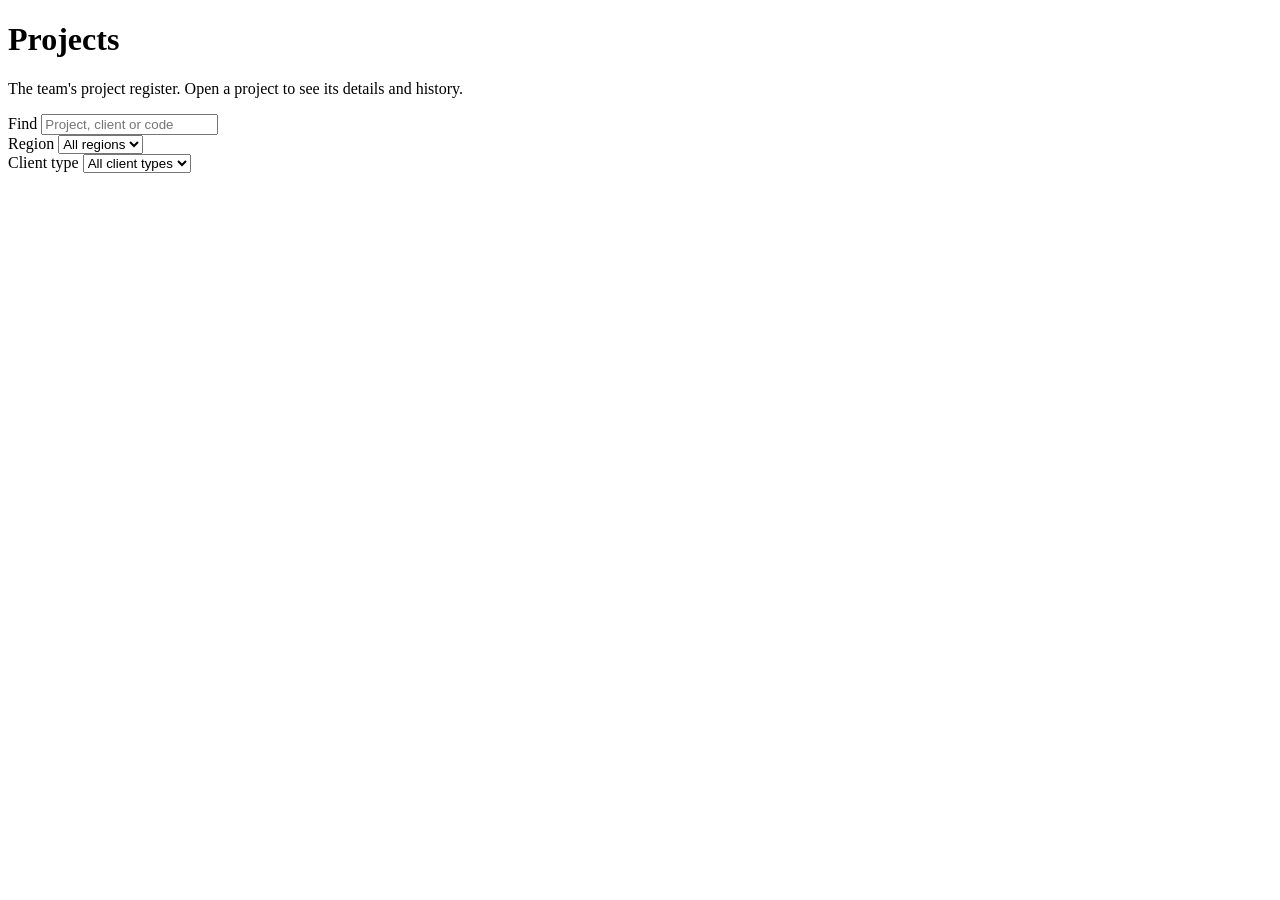
==== index.html @ 6203b5d2 "Step 1: project register (list, create, open, edit details, history) Pages index.html and project.ht" ====
<!doctype html>
<html lang="en" data-loading>
<head>
<meta http-equiv="Content-Security-Policy" content="default-src 'self'; script-src 'self'; style-src 'self'; img-src 'self' data: blob: https://cykpvtekrdfmqimtrcps.supabase.co; connect-src 'self' https://cykpvtekrdfmqimtrcps.supabase.co; font-src 'self'; object-src 'none'; base-uri 'none'; form-action 'self'">
<meta charset="utf-8">
<meta name="robots" content="noindex, nofollow">
<meta name="viewport" content="width=device-width, initial-scale=1">
<title>Projects - DAME HUB</title>
<link rel="stylesheet" href="/dame-hub/core/v1/theme.css">
<link rel="stylesheet" href="/projects/assets/pr.css">
<link rel="icon" href="/dame-hub/core/v1/icons/favicon.svg" type="image/svg+xml">
<link rel="apple-touch-icon" href="/dame-hub/core/v1/icons/apple-touch-icon.png">
<script src="/dame-hub/core/v1/config.js" defer></script>
<script src="/dame-hub/core/v1/api.js" defer></script>
<script src="/dame-hub/core/v1/core.js" defer></script>
<script src="/projects/assets/pr-common.js" defer></script>
<script src="/projects/assets/pr-list.js" defer></script>
</head>
<body>
<header id="topbar"></header>
<main>
  <div class="page-head">
    <div>
      <h1>Projects</h1>
      <p class="muted">The team's project register. Open a project to see its details and history.</p>
    </div>
    <button class="btn primary" type="button" id="new" hidden>New project</button>
  </div>

  <div class="card">
    <div class="pr-filters" id="filters">
      <div class="field">
        <label for="q">Find</label>
        <input id="q" type="search" placeholder="Project, client or code" maxlength="120" autocomplete="off">
      </div>
      <div class="field">
        <label for="f-region">Region</label>
        <select id="f-region"><option value="">All regions</option></select>
      </div>
      <div class="field">
        <label for="f-type">Client type</label>
        <select id="f-type"><option value="">All client types</option></select>
      </div>
    </div>
    <div class="pr-bar">
      <span class="pr-count" id="count"></span>
      <button class="btn small" type="button" id="download" hidden>Download list (CSV)</button>
    </div>
    <div id="list"></div>
  </div>
</main>
</body>
</html>
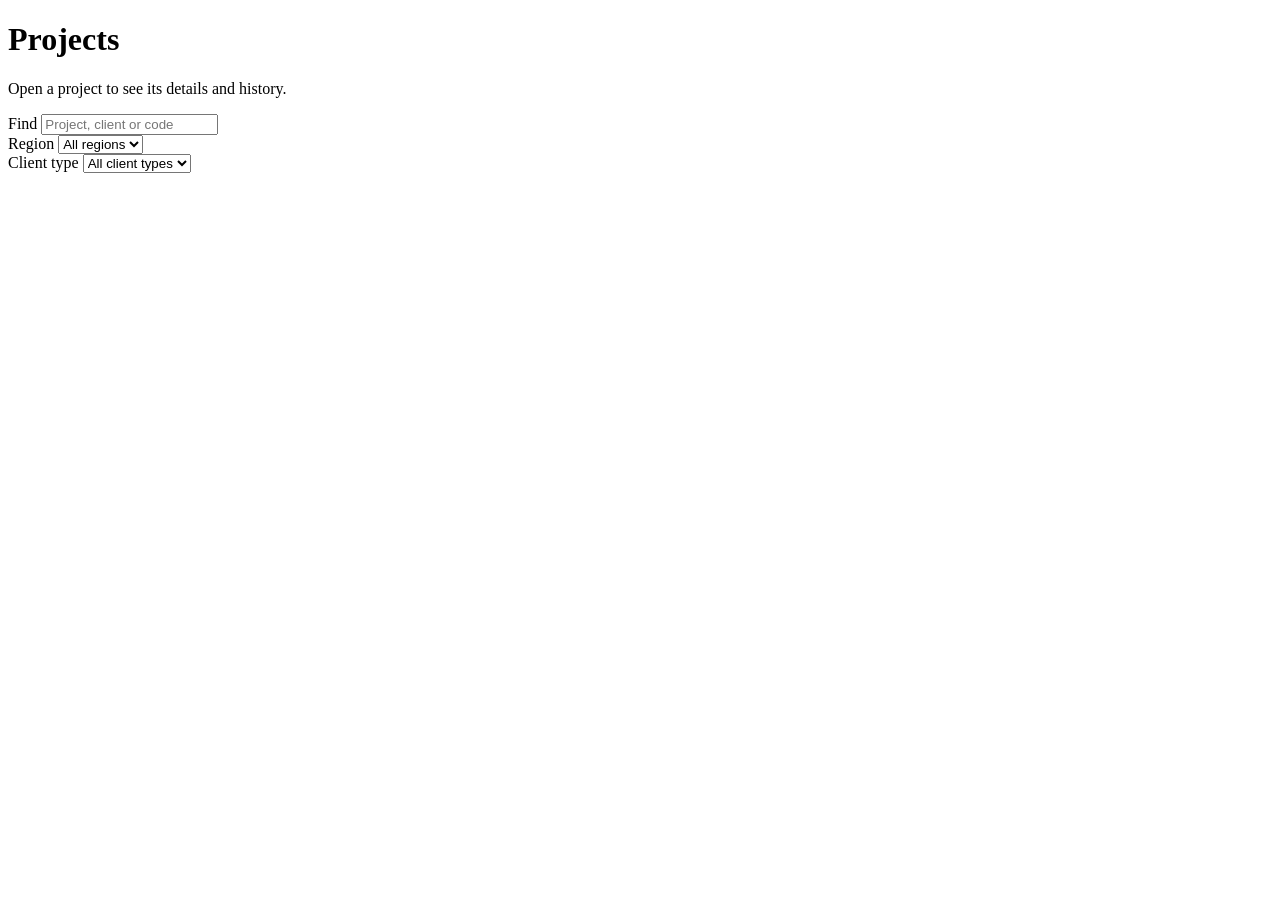
==== commit be7f6afe: "Step 1b: own projects visible to the user, all to tile admins and the super user Co-Authored-By: Cla" ====
--- a/index.html
+++ b/index.html
@@ -22,7 +22,7 @@
   <div class="page-head">
     <div>
       <h1>Projects</h1>
-      <p class="muted">The team's project register. Open a project to see its details and history.</p>
+      <p class="muted" id="intro">Open a project to see its details and history.</p>
     </div>
     <button class="btn primary" type="button" id="new" hidden>New project</button>
   </div>
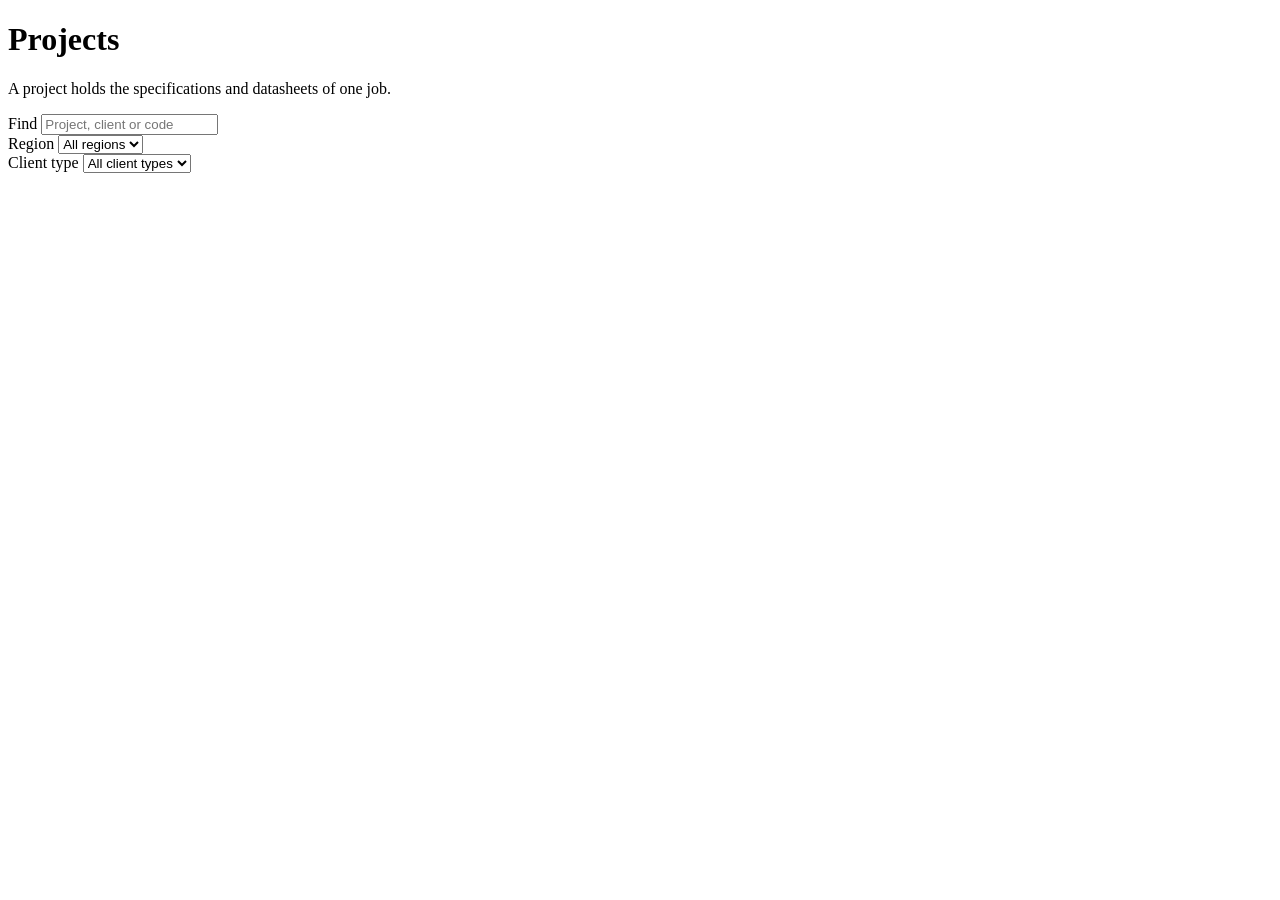
==== commit f9a937f6: "Step 1d: project page as the screen map says (Next step card, tool tiles, datasheet and specificatio" ====
--- a/index.html
+++ b/index.html
@@ -22,7 +22,7 @@
   <div class="page-head">
     <div>
       <h1>Projects</h1>
-      <p class="muted" id="intro">Open a project to see its details and history.</p>
+      <p class="muted" id="intro">A project holds the specifications and datasheets of one job.</p>
     </div>
     <button class="btn primary" type="button" id="new" hidden>New project</button>
   </div>
